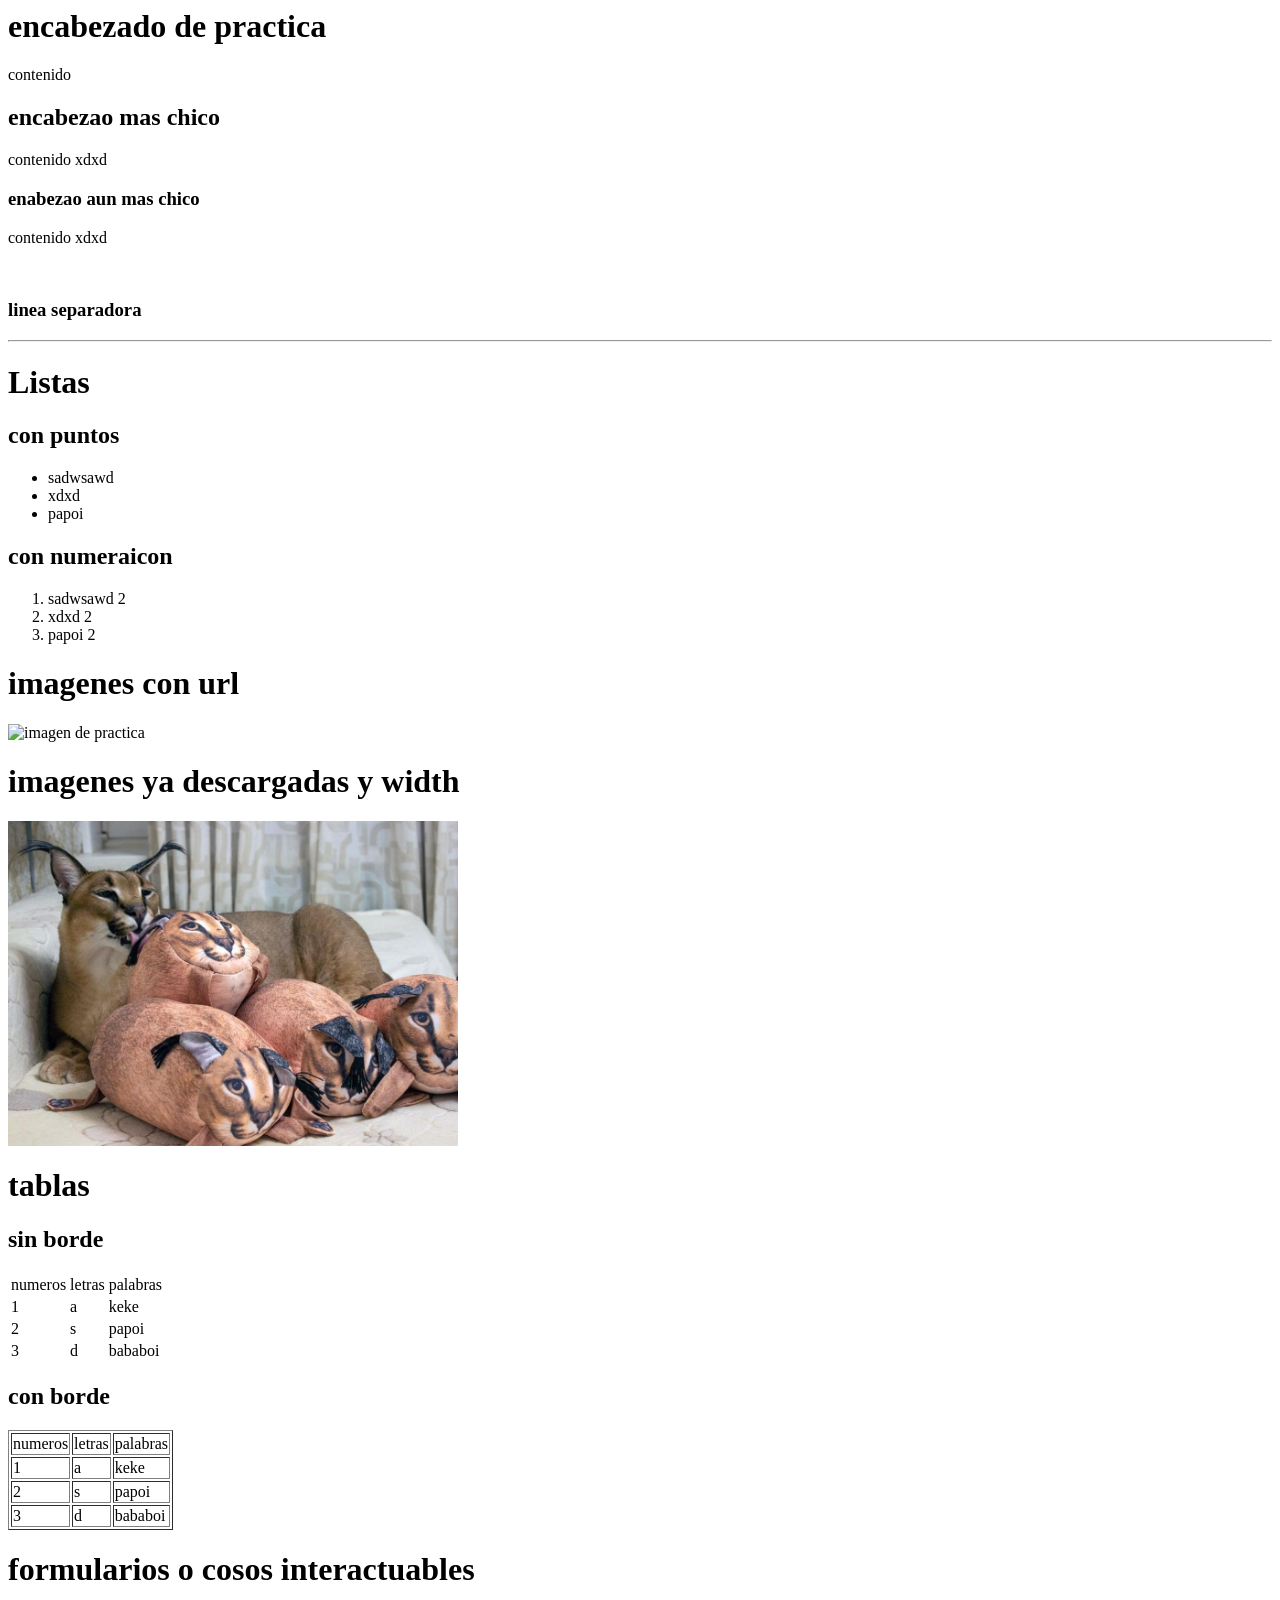
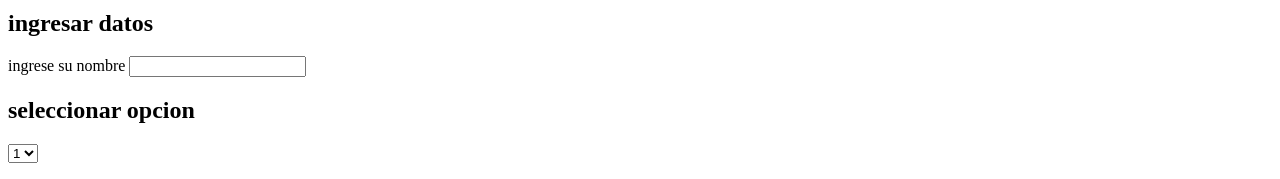
==== practica/pipipi.html @ 7a19c442 "tareas por hacer" ====
<html>
    <head> 
        <title>x2pipipipipi</title>

    </head>
    <body> 
        <h1>encabezado de practica</h1>
        <p>contenido</p>
        <h2>encabezao mas chico</h2>
        <p>contenido xdxd</p>
        <h3>enabezao aun mas chico</h3>
        <p>contenido xdxd</p> 
        <br>
        <h3> linea separadora</h1>
        <hr> 

        <h1> Listas </h1>
        <h2> con puntos </h2>
        <ul> 
            <li> sadwsawd </li>
            <li> xdxd </li>
            <li> papoi </li>
        </ul>
        <h2> con numeraicon </h2>
        <ol> 
            <li> sadwsawd 2 </li>
            <li> xdxd 2 </li>
            <li> papoi 2 </li>
        </ol>

        <h1> imagenes con url </h1>
        <img alt="imagen de practica" src="https://encrypted-tbn0.gstatic.com/images?q=tbn:ANd9GcQroTgSJ9hVYkl1UOZwbvFjbwvLDbS7jdXKPUudPcj544az1Pqe-5_x-B_-GBJrLakd91l6-pM2HJI83aelAYQXYPvb_IZXGHfyxtDjFg&s=10">
        <h1> imagenes ya descargadas y width </h1>
        <img width="450px" alt="floppa" src="imagenes/floppa y peluches.jpg">

        <h1> tablas </h1>
        <h2> sin borde </h2>
        <table>
            <tr>
                <td> numeros </td>
                <td> letras </td>
                <td> palabras </td>
            </tr>
            <tr>
                <td> 1 </td>
                <td> a </td>
                <td> keke </td>
            </tr>
            <tr>
                <td> 2 </td>
                <td> s </td>
                <td> papoi </td>
            </tr>
            <tr>
                <td> 3 </td>
                <td> d </td>
                <td> bababoi </td>
            </tr>
        </table>
        <h2> con borde </h2>
        <table border="1">
            <tr>
                <td> numeros </td>
                <td> letras </td>
                <td> palabras </td>
            </tr>
            <tr>
                <td> 1 </td>
                <td> a </td>
                <td> keke </td>
            </tr>
            <tr>
                <td> 2 </td>
                <td> s </td>
                <td> papoi </td>
            </tr>
            <tr>
                <td> 3 </td>
                <td> d </td>
                <td> bababoi </td>
            </tr>
        </table>
        <h1> formularios o cosos interactuables </h1>
        <form> 
            <h2> ingresar datos </h2>
            <label> ingrese su nombre </label>
            <input type="text">
        
            <h2> seleccionar opcion </h2>
            <select>
                <option value="de prueba"> 1 </option>
                <option value="x2"> 2 </option>
                <option> 3 </option>
                <option> 4 </option>
            </select>
        </form>
    </body>

</html>
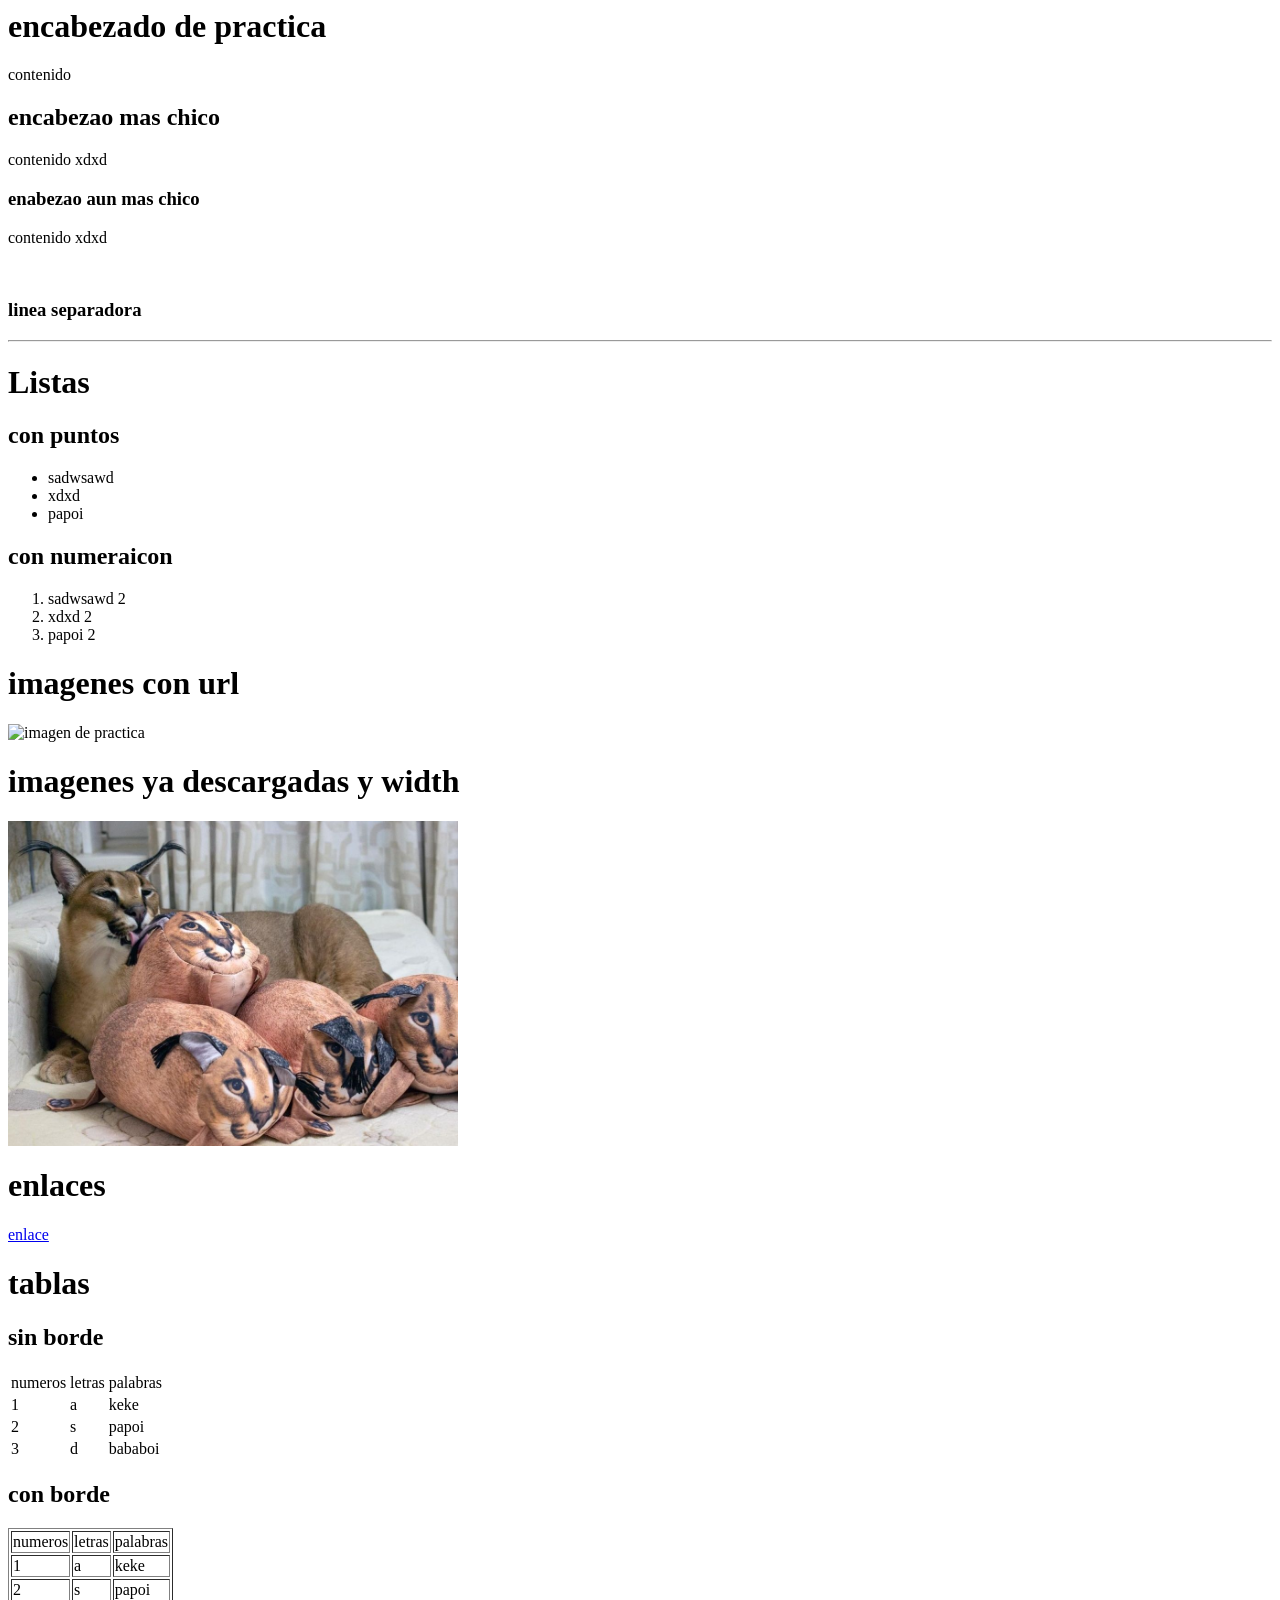
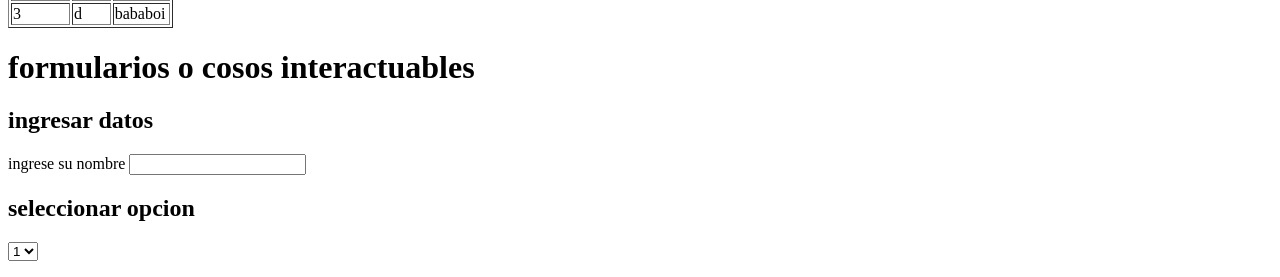
==== commit 49ccea00: "practica" ====
--- a/practica/pipipi.html
+++ b/practica/pipipi.html
@@ -32,6 +32,9 @@
         <img alt="imagen de practica" src="https://encrypted-tbn0.gstatic.com/images?q=tbn:ANd9GcQroTgSJ9hVYkl1UOZwbvFjbwvLDbS7jdXKPUudPcj544az1Pqe-5_x-B_-GBJrLakd91l6-pM2HJI83aelAYQXYPvb_IZXGHfyxtDjFg&s=10">
         <h1> imagenes ya descargadas y width </h1>
         <img width="450px" alt="floppa" src="imagenes/floppa y peluches.jpg">
+
+        <h1> enlaces </h1>
+        <a href="https://www.friv.com/?play-juegos"> enlace </a>
 
         <h1> tablas </h1>
         <h2> sin borde </h2>
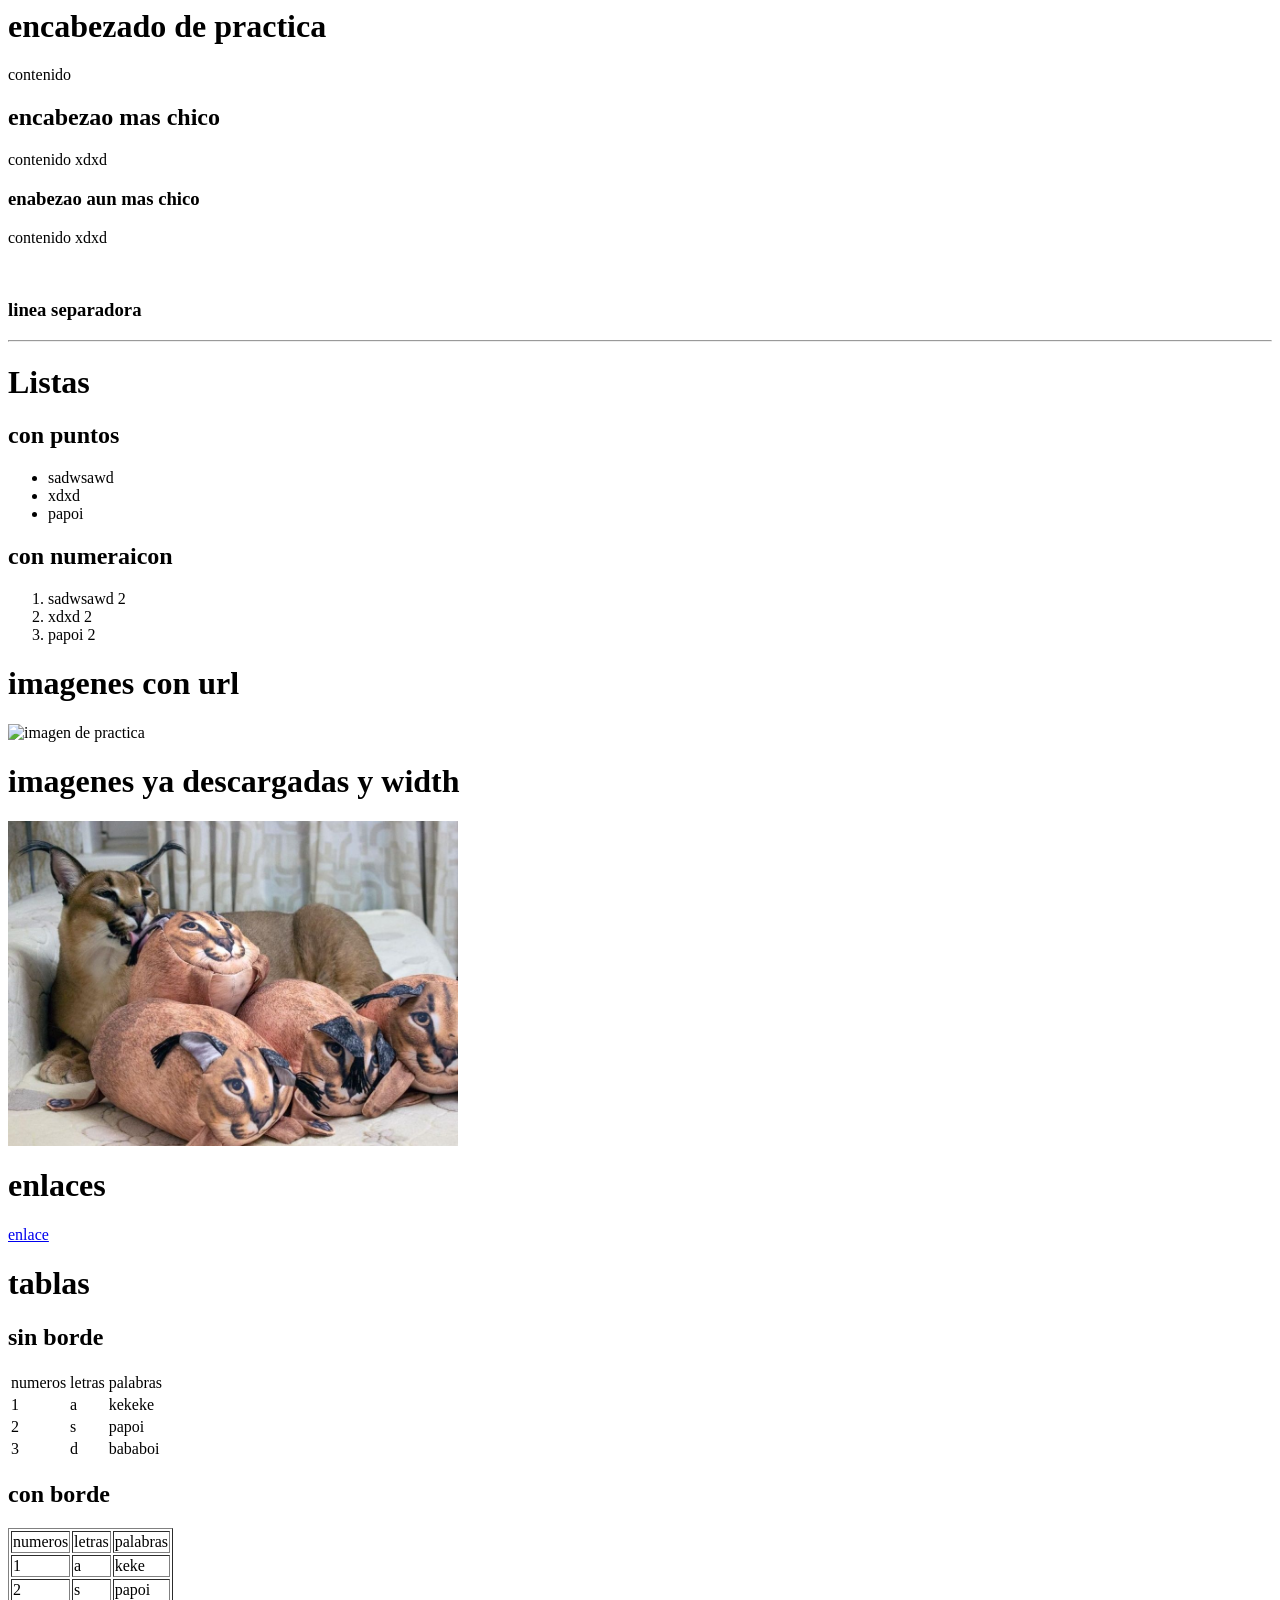
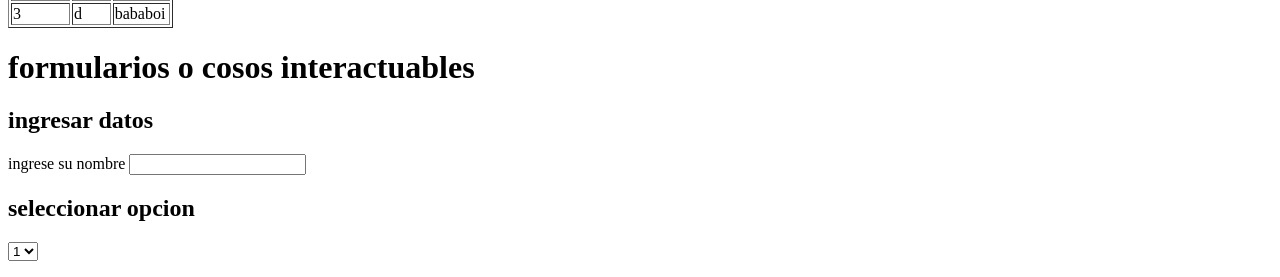
==== commit b6b0d327: "practica keke" ====
--- a/practica/pipipi.html
+++ b/practica/pipipi.html
@@ -47,7 +47,7 @@
             <tr>
                 <td> 1 </td>
                 <td> a </td>
-                <td> keke </td>
+                <td> kekeke </td>
             </tr>
             <tr>
                 <td> 2 </td>
